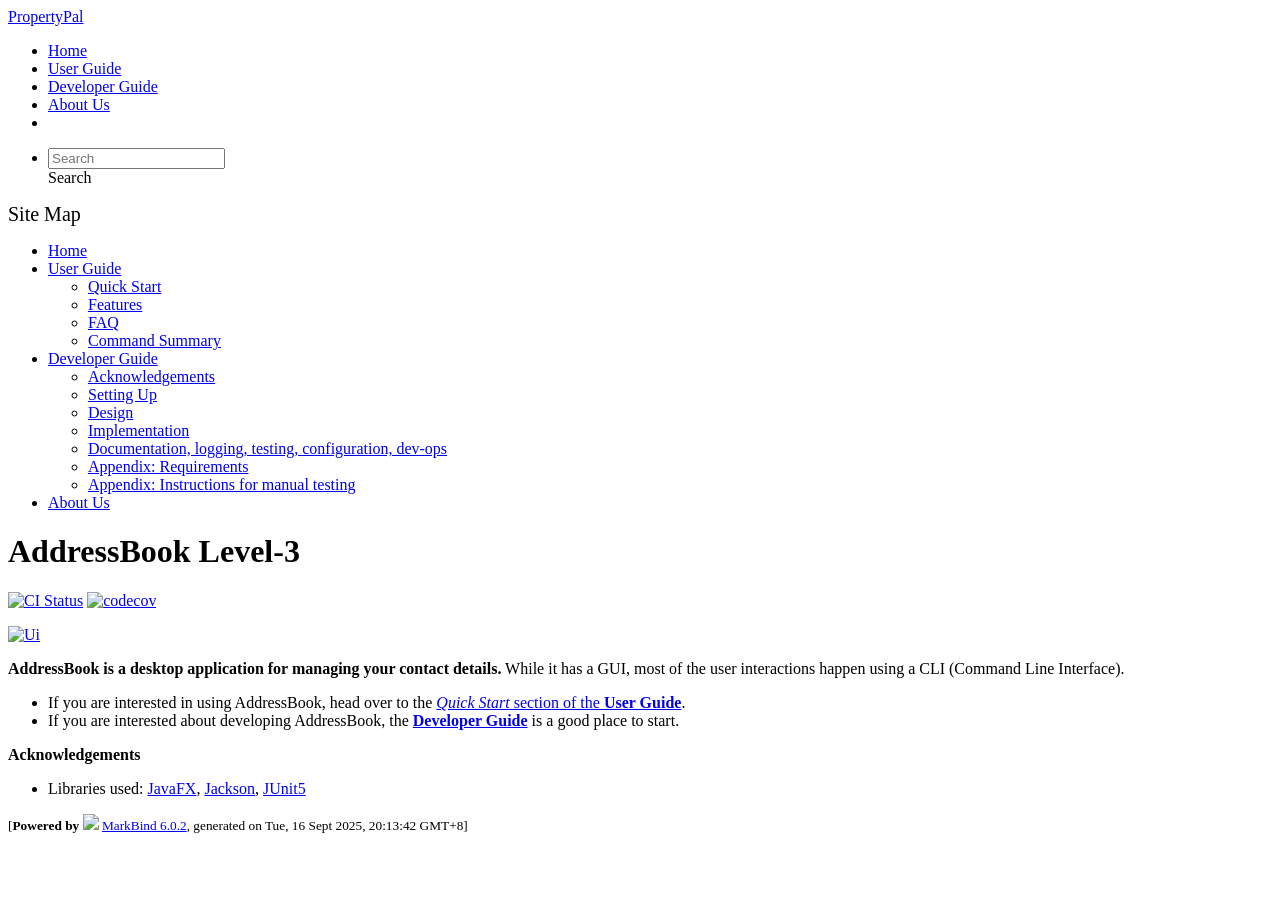
==== index.html @ 1b68bbfb "deploy: 8a01a3cd94df2c64e69ece97b02478c2b79eeda8" ====
<!DOCTYPE html>
<html>
<head>
    <meta charset="utf-8">
    <meta http-equiv="X-UA-Compatible" content="IE=edge">
    <meta name="generator" content="MarkBind 6.0.2">
    <meta name="viewport" content="width=device-width, initial-scale=1"><title>AddressBook Level-3</title> <link rel="stylesheet" href="/tp/markbind/css/bootstrap.min.css"> <link rel="stylesheet" href="/tp/markbind/fontawesome/css/all.min.css"> <link rel="stylesheet" href="/tp/markbind/glyphicons/css/bootstrap-glyphicons.min.css"><link rel="stylesheet" href="/tp/markbind/css/codeblock-light.min.css"><link rel="stylesheet" href="/tp/markbind/css/markbind.min.css"><link rel="stylesheet" href="/tp/plugins/markbind-plugin-anchors/markbind-plugin-anchors.css"><link rel="stylesheet" href="/tp/plugins/markbind-plugin-tree/markbind-plugin-tree.css">
    
  <link rel="stylesheet" href="/tp/stylesheets/main.css">
<link rel="icon" href="/tp/images/SeEduLogo.png"></head>
<script>
  const baseUrl = '/tp'
</script>
<body >
<div id="app"><!--[--><header sticky><div data-v-2dc82f13><nav class="navbar navbar-expand-md d-print-none navbar-dark bg-dark" data-v-2dc82f13><div class="container-fluid" data-v-2dc82f13><div class="navbar-left" data-v-2dc82f13><!--[--><a href="/tp/index.html" title="Home" class="navbar-brand">PropertyPal</a><!--]--></div><div class="navbar-default" data-v-2dc82f13><ul class="navbar-nav me-auto mt-2 mt-lg-0" data-v-2dc82f13><!--[--> <li><a href="/tp/index.html" class="nav-link">Home</a></li> <li><a href="/tp/UserGuide.html" class="nav-link">User Guide</a></li> <li><a href="/tp/DeveloperGuide.html" class="nav-link">Developer Guide</a></li> <li><a href="/tp/AboutUs.html" class="nav-link">About Us</a></li> <li><a href="https://github.com/se-edu/addressbook-level3" target="_blank" class="nav-link"><span><span aria-hidden="true" class="fab fa-github"></span></span></a></li> <!--]--></ul></div><ul class="navbar-nav navbar-right" data-v-2dc82f13><!--[--><li><form class="navbar-form"><div style="position:relative;" class="dropdown" data-v-00e26d0a><!--[--><input value="" data-bs-toggle="dropdown" type="text" class="form-control" placeholder="Search" autocomplete="off" data-v-00e26d0a><div class="form-control placeholder-div-hidden" data-v-00e26d0a>Search</div><!--]--><ul class="dropdown-menu search-dropdown-menu dropdown-menu-hidden dropdown-menu-end" data-v-00e26d0a><!--[--><!--]--></ul></div></form></li><!--]--></ul></div></nav><div style="display:none;" class="lower-navbar-container" data-v-2dc82f13><!--[--><!----><!----><!--]--></div></div></header> <div id="flex-body"><nav id="site-nav" data-v-6b1b63d2><!--[--><div class="site-nav-top"><div class="fw-bold mb-2" style="font-size:1.25rem;">Site Map</div></div> <div class="nav-component slim-scroll"><div class="site-nav-root"><!--[--><ul class="site-nav-list site-nav-list-root" data-v-6b1b63d2><!--[--><li><div class="site-nav-default-list-item site-nav-list-item-0" onclick="handleSiteNavClick(this)"><a href="/tp/index.html">Home</a></div></li> <li><div class="site-nav-default-list-item site-nav-list-item-0" onclick="handleSiteNavClick(this)"><a href="/tp/UserGuide.html">User Guide</a> <div class="site-nav-dropdown-btn-container"><i class="site-nav-dropdown-btn-icon site-nav-rotate-icon" onclick="handleSiteNavClick(this.parentNode.parentNode, false); event.stopPropagation();"><span class="glyphicon glyphicon-menu-down" aria-hidden="true"></span></i></div></div><ul class="site-nav-dropdown-container site-nav-dropdown-container-open site-nav-list"><li><div class="site-nav-default-list-item site-nav-list-item-1" onclick="handleSiteNavClick(this)"><a href="/tp/UserGuide.html#quick-start">Quick Start</a></div></li> <li><div class="site-nav-default-list-item site-nav-list-item-1" onclick="handleSiteNavClick(this)"><a href="/tp/UserGuide.html#features">Features</a></div></li> <li><div class="site-nav-default-list-item site-nav-list-item-1" onclick="handleSiteNavClick(this)"><a href="/tp/UserGuide.html#faq">FAQ</a></div></li> <li><div class="site-nav-default-list-item site-nav-list-item-1" onclick="handleSiteNavClick(this)"><a href="/tp/UserGuide.html#faq">Command Summary</a></div></li></ul></li> <li><div class="site-nav-default-list-item site-nav-list-item-0" onclick="handleSiteNavClick(this)"><a href="/tp/DeveloperGuide.html">Developer Guide</a> <div class="site-nav-dropdown-btn-container"><i class="site-nav-dropdown-btn-icon site-nav-rotate-icon" onclick="handleSiteNavClick(this.parentNode.parentNode, false); event.stopPropagation();"><span class="glyphicon glyphicon-menu-down" aria-hidden="true"></span></i></div></div><ul class="site-nav-dropdown-container site-nav-dropdown-container-open site-nav-list"><li><div class="site-nav-default-list-item site-nav-list-item-1" onclick="handleSiteNavClick(this)"><a href="/tp/DeveloperGuide.html#acknowledgements">Acknowledgements</a></div></li> <li><div class="site-nav-default-list-item site-nav-list-item-1" onclick="handleSiteNavClick(this)"><a href="/tp/DeveloperGuide.html#setting-up-getting-started">Setting Up</a></div></li> <li><div class="site-nav-default-list-item site-nav-list-item-1" onclick="handleSiteNavClick(this)"><a href="/tp/DeveloperGuide.html#design">Design</a></div></li> <li><div class="site-nav-default-list-item site-nav-list-item-1" onclick="handleSiteNavClick(this)"><a href="/tp/DeveloperGuide.html#implementation">Implementation</a></div></li> <li><div class="site-nav-default-list-item site-nav-list-item-1" onclick="handleSiteNavClick(this)"><a href="/tp/DeveloperGuide.html#documentation-logging-testing-configuration-dev-ops">Documentation, logging, testing, configuration, dev-ops</a></div></li> <li><div class="site-nav-default-list-item site-nav-list-item-1" onclick="handleSiteNavClick(this)"><a href="/tp/DeveloperGuide.html#appendix-requirements">Appendix: Requirements</a></div></li> <li><div class="site-nav-default-list-item site-nav-list-item-1" onclick="handleSiteNavClick(this)"><a href="/tp/DeveloperGuide.html#appendix-instructions-for-manual-testing">Appendix: Instructions for manual testing</a></div></li></ul></li> <li><div class="site-nav-default-list-item site-nav-list-item-0" onclick="handleSiteNavClick(this)"><a href="/tp/AboutUs.html">About Us</a></div></li><!--]--><!--v-if--></ul><!--]--></div></div><!--]--><!--v-if--></nav> <div id="content-wrapper"><h1 id="addressbook-level-3">AddressBook Level-3<a class="fa fa-anchor" href="#addressbook-level-3" onclick="event.stopPropagation()"></a></h1> <p><a href="https://github.com/se-edu/addressbook-level3/actions"><img src="https://github.com/se-edu/addressbook-level3/workflows/Java%20CI/badge.svg" alt="CI Status" class="img-fluid"></a> <a href="https://codecov.io/gh/se-edu/addressbook-level3"><img src="https://codecov.io/gh/se-edu/addressbook-level3/branch/master/graph/badge.svg" alt="codecov" class="img-fluid"></a></p> <p><a href="/tp/images/Ui.png" target="_self"><img src="/tp/images/Ui.png" alt="Ui" class="img-fluid"></a></p> <p><strong>AddressBook is a desktop application for managing your contact details.</strong> While it has a GUI, most of the user interactions happen using a CLI (Command Line Interface).</p> <ul><li>If you are interested in using AddressBook, head over to the <a href="/tp/UserGuide.html#quick-start"><em>Quick Start</em> section of the <strong>User Guide</strong></a>.</li> <li>If you are interested about developing AddressBook, the <a href="/tp/DeveloperGuide.html"><strong>Developer Guide</strong></a> is a good place to start.</li></ul> <p><strong>Acknowledgements</strong></p> <ul><li>Libraries used: <a href="https://openjfx.io/">JavaFX</a>, <a href="https://github.com/FasterXML/jackson">Jackson</a>, <a href="https://github.com/junit-team/junit5">JUnit5</a></li></ul></div> <nav id="page-nav" data-v-6b1b63d2><!--[--><div class="nav-component slim-scroll"></div><!--]--><!--v-if--></nav> <div class="scroll-top-button fa-lg d-print-none" style="display:none;bottom:2%;right:2%;position:fixed;" aria-hidden="true"><!--[--><i class="fas fa-arrow-circle-up"></i><!--]--></div></div> <footer><div class="text-center"><small>[<span><strong>Powered by</strong></span> <img src="https://markbind.org/favicon.ico" width="30"> <a href="https://markbind.org/">MarkBind 6.0.2</a>, generated on Tue, 16 Sept 2025, 20:13:42 GMT+8]</small></div></footer><!--]--></div>
</body><script src="/tp/markbind/js/bootstrap-utility.min.js"></script>
<script src="/tp/markbind/js/polyfill.min.js"></script>
<script src="/tp/markbind/js/vue.global.prod.min.js"></script>
<script src="/tp/markbind/js/markbind.min.js"></script>
<script src="index.page-vue-render.js"></script>
<script>
  MarkBind.setupWithSearch()
</script>
</html>
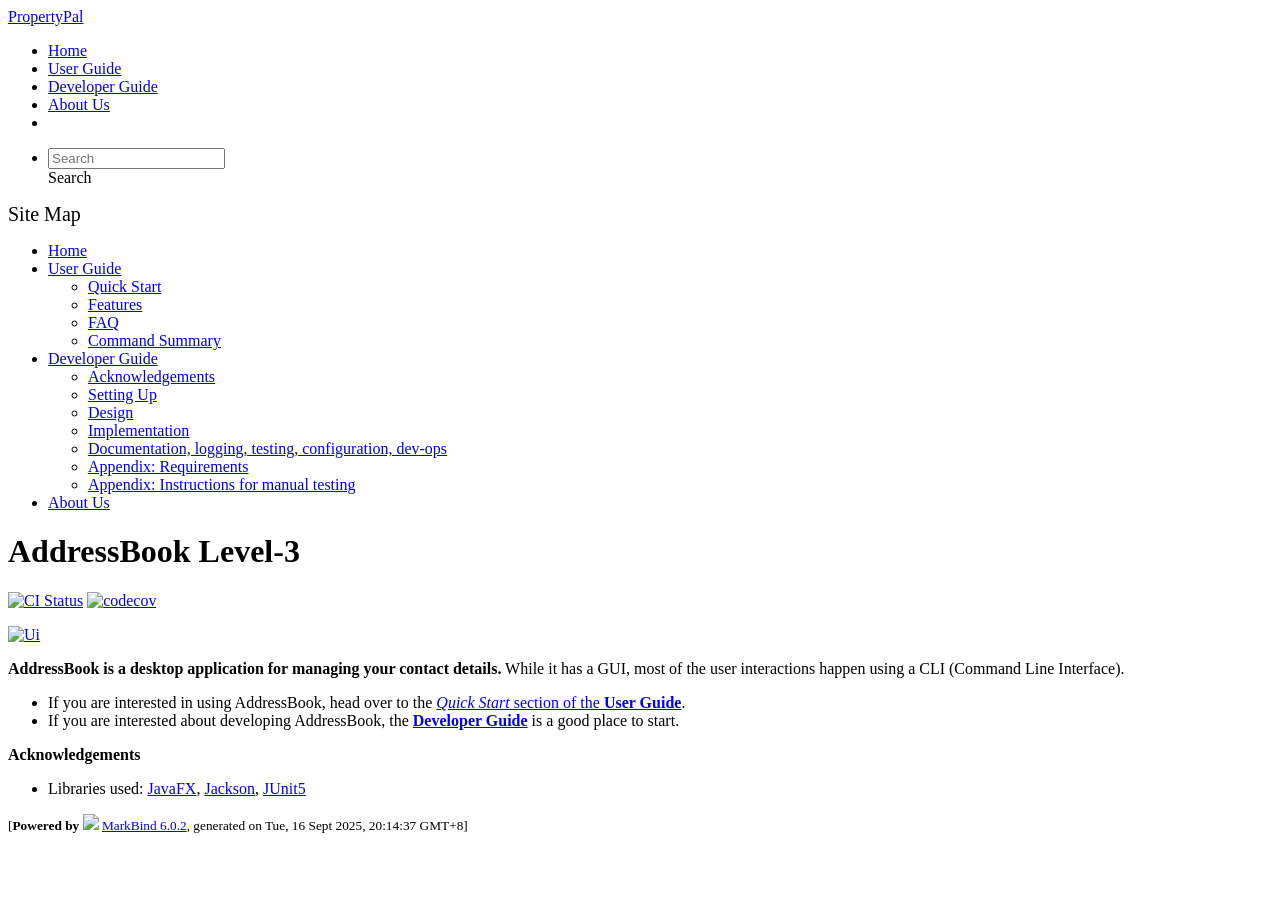
==== commit 4cbb41e9: "deploy: 9fc1c1ff02ff7609368a6de441552bf6b3fef74d" ====
--- a/index.html
+++ b/index.html
@@ -4,7 +4,7 @@
     <meta charset="utf-8">
     <meta http-equiv="X-UA-Compatible" content="IE=edge">
     <meta name="generator" content="MarkBind 6.0.2">
-    <meta name="viewport" content="width=device-width, initial-scale=1"><title>AddressBook Level-3</title> <link rel="stylesheet" href="/tp/markbind/css/bootstrap.min.css"> <link rel="stylesheet" href="/tp/markbind/fontawesome/css/all.min.css"> <link rel="stylesheet" href="/tp/markbind/glyphicons/css/bootstrap-glyphicons.min.css"><link rel="stylesheet" href="/tp/markbind/css/codeblock-light.min.css"><link rel="stylesheet" href="/tp/markbind/css/markbind.min.css"><link rel="stylesheet" href="/tp/plugins/markbind-plugin-anchors/markbind-plugin-anchors.css"><link rel="stylesheet" href="/tp/plugins/markbind-plugin-tree/markbind-plugin-tree.css">
+    <meta name="viewport" content="width=device-width, initial-scale=1"><title>PropertyPal - AddressBook Level-3</title> <link rel="stylesheet" href="/tp/markbind/css/bootstrap.min.css"> <link rel="stylesheet" href="/tp/markbind/fontawesome/css/all.min.css"> <link rel="stylesheet" href="/tp/markbind/glyphicons/css/bootstrap-glyphicons.min.css"><link rel="stylesheet" href="/tp/markbind/css/codeblock-light.min.css"><link rel="stylesheet" href="/tp/markbind/css/markbind.min.css"><link rel="stylesheet" href="/tp/plugins/markbind-plugin-anchors/markbind-plugin-anchors.css"><link rel="stylesheet" href="/tp/plugins/markbind-plugin-tree/markbind-plugin-tree.css">
     
   <link rel="stylesheet" href="/tp/stylesheets/main.css">
 <link rel="icon" href="/tp/images/SeEduLogo.png"></head>
@@ -12,7 +12,7 @@
   const baseUrl = '/tp'
 </script>
 <body >
-<div id="app"><!--[--><header sticky><div data-v-2dc82f13><nav class="navbar navbar-expand-md d-print-none navbar-dark bg-dark" data-v-2dc82f13><div class="container-fluid" data-v-2dc82f13><div class="navbar-left" data-v-2dc82f13><!--[--><a href="/tp/index.html" title="Home" class="navbar-brand">PropertyPal</a><!--]--></div><div class="navbar-default" data-v-2dc82f13><ul class="navbar-nav me-auto mt-2 mt-lg-0" data-v-2dc82f13><!--[--> <li><a href="/tp/index.html" class="nav-link">Home</a></li> <li><a href="/tp/UserGuide.html" class="nav-link">User Guide</a></li> <li><a href="/tp/DeveloperGuide.html" class="nav-link">Developer Guide</a></li> <li><a href="/tp/AboutUs.html" class="nav-link">About Us</a></li> <li><a href="https://github.com/se-edu/addressbook-level3" target="_blank" class="nav-link"><span><span aria-hidden="true" class="fab fa-github"></span></span></a></li> <!--]--></ul></div><ul class="navbar-nav navbar-right" data-v-2dc82f13><!--[--><li><form class="navbar-form"><div style="position:relative;" class="dropdown" data-v-00e26d0a><!--[--><input value="" data-bs-toggle="dropdown" type="text" class="form-control" placeholder="Search" autocomplete="off" data-v-00e26d0a><div class="form-control placeholder-div-hidden" data-v-00e26d0a>Search</div><!--]--><ul class="dropdown-menu search-dropdown-menu dropdown-menu-hidden dropdown-menu-end" data-v-00e26d0a><!--[--><!--]--></ul></div></form></li><!--]--></ul></div></nav><div style="display:none;" class="lower-navbar-container" data-v-2dc82f13><!--[--><!----><!----><!--]--></div></div></header> <div id="flex-body"><nav id="site-nav" data-v-6b1b63d2><!--[--><div class="site-nav-top"><div class="fw-bold mb-2" style="font-size:1.25rem;">Site Map</div></div> <div class="nav-component slim-scroll"><div class="site-nav-root"><!--[--><ul class="site-nav-list site-nav-list-root" data-v-6b1b63d2><!--[--><li><div class="site-nav-default-list-item site-nav-list-item-0" onclick="handleSiteNavClick(this)"><a href="/tp/index.html">Home</a></div></li> <li><div class="site-nav-default-list-item site-nav-list-item-0" onclick="handleSiteNavClick(this)"><a href="/tp/UserGuide.html">User Guide</a> <div class="site-nav-dropdown-btn-container"><i class="site-nav-dropdown-btn-icon site-nav-rotate-icon" onclick="handleSiteNavClick(this.parentNode.parentNode, false); event.stopPropagation();"><span class="glyphicon glyphicon-menu-down" aria-hidden="true"></span></i></div></div><ul class="site-nav-dropdown-container site-nav-dropdown-container-open site-nav-list"><li><div class="site-nav-default-list-item site-nav-list-item-1" onclick="handleSiteNavClick(this)"><a href="/tp/UserGuide.html#quick-start">Quick Start</a></div></li> <li><div class="site-nav-default-list-item site-nav-list-item-1" onclick="handleSiteNavClick(this)"><a href="/tp/UserGuide.html#features">Features</a></div></li> <li><div class="site-nav-default-list-item site-nav-list-item-1" onclick="handleSiteNavClick(this)"><a href="/tp/UserGuide.html#faq">FAQ</a></div></li> <li><div class="site-nav-default-list-item site-nav-list-item-1" onclick="handleSiteNavClick(this)"><a href="/tp/UserGuide.html#faq">Command Summary</a></div></li></ul></li> <li><div class="site-nav-default-list-item site-nav-list-item-0" onclick="handleSiteNavClick(this)"><a href="/tp/DeveloperGuide.html">Developer Guide</a> <div class="site-nav-dropdown-btn-container"><i class="site-nav-dropdown-btn-icon site-nav-rotate-icon" onclick="handleSiteNavClick(this.parentNode.parentNode, false); event.stopPropagation();"><span class="glyphicon glyphicon-menu-down" aria-hidden="true"></span></i></div></div><ul class="site-nav-dropdown-container site-nav-dropdown-container-open site-nav-list"><li><div class="site-nav-default-list-item site-nav-list-item-1" onclick="handleSiteNavClick(this)"><a href="/tp/DeveloperGuide.html#acknowledgements">Acknowledgements</a></div></li> <li><div class="site-nav-default-list-item site-nav-list-item-1" onclick="handleSiteNavClick(this)"><a href="/tp/DeveloperGuide.html#setting-up-getting-started">Setting Up</a></div></li> <li><div class="site-nav-default-list-item site-nav-list-item-1" onclick="handleSiteNavClick(this)"><a href="/tp/DeveloperGuide.html#design">Design</a></div></li> <li><div class="site-nav-default-list-item site-nav-list-item-1" onclick="handleSiteNavClick(this)"><a href="/tp/DeveloperGuide.html#implementation">Implementation</a></div></li> <li><div class="site-nav-default-list-item site-nav-list-item-1" onclick="handleSiteNavClick(this)"><a href="/tp/DeveloperGuide.html#documentation-logging-testing-configuration-dev-ops">Documentation, logging, testing, configuration, dev-ops</a></div></li> <li><div class="site-nav-default-list-item site-nav-list-item-1" onclick="handleSiteNavClick(this)"><a href="/tp/DeveloperGuide.html#appendix-requirements">Appendix: Requirements</a></div></li> <li><div class="site-nav-default-list-item site-nav-list-item-1" onclick="handleSiteNavClick(this)"><a href="/tp/DeveloperGuide.html#appendix-instructions-for-manual-testing">Appendix: Instructions for manual testing</a></div></li></ul></li> <li><div class="site-nav-default-list-item site-nav-list-item-0" onclick="handleSiteNavClick(this)"><a href="/tp/AboutUs.html">About Us</a></div></li><!--]--><!--v-if--></ul><!--]--></div></div><!--]--><!--v-if--></nav> <div id="content-wrapper"><h1 id="addressbook-level-3">AddressBook Level-3<a class="fa fa-anchor" href="#addressbook-level-3" onclick="event.stopPropagation()"></a></h1> <p><a href="https://github.com/se-edu/addressbook-level3/actions"><img src="https://github.com/se-edu/addressbook-level3/workflows/Java%20CI/badge.svg" alt="CI Status" class="img-fluid"></a> <a href="https://codecov.io/gh/se-edu/addressbook-level3"><img src="https://codecov.io/gh/se-edu/addressbook-level3/branch/master/graph/badge.svg" alt="codecov" class="img-fluid"></a></p> <p><a href="/tp/images/Ui.png" target="_self"><img src="/tp/images/Ui.png" alt="Ui" class="img-fluid"></a></p> <p><strong>AddressBook is a desktop application for managing your contact details.</strong> While it has a GUI, most of the user interactions happen using a CLI (Command Line Interface).</p> <ul><li>If you are interested in using AddressBook, head over to the <a href="/tp/UserGuide.html#quick-start"><em>Quick Start</em> section of the <strong>User Guide</strong></a>.</li> <li>If you are interested about developing AddressBook, the <a href="/tp/DeveloperGuide.html"><strong>Developer Guide</strong></a> is a good place to start.</li></ul> <p><strong>Acknowledgements</strong></p> <ul><li>Libraries used: <a href="https://openjfx.io/">JavaFX</a>, <a href="https://github.com/FasterXML/jackson">Jackson</a>, <a href="https://github.com/junit-team/junit5">JUnit5</a></li></ul></div> <nav id="page-nav" data-v-6b1b63d2><!--[--><div class="nav-component slim-scroll"></div><!--]--><!--v-if--></nav> <div class="scroll-top-button fa-lg d-print-none" style="display:none;bottom:2%;right:2%;position:fixed;" aria-hidden="true"><!--[--><i class="fas fa-arrow-circle-up"></i><!--]--></div></div> <footer><div class="text-center"><small>[<span><strong>Powered by</strong></span> <img src="https://markbind.org/favicon.ico" width="30"> <a href="https://markbind.org/">MarkBind 6.0.2</a>, generated on Tue, 16 Sept 2025, 20:13:42 GMT+8]</small></div></footer><!--]--></div>
+<div id="app"><!--[--><header sticky><div data-v-2dc82f13><nav class="navbar navbar-expand-md d-print-none navbar-dark bg-dark" data-v-2dc82f13><div class="container-fluid" data-v-2dc82f13><div class="navbar-left" data-v-2dc82f13><!--[--><a href="/tp/index.html" title="Home" class="navbar-brand">PropertyPal</a><!--]--></div><div class="navbar-default" data-v-2dc82f13><ul class="navbar-nav me-auto mt-2 mt-lg-0" data-v-2dc82f13><!--[--> <li><a href="/tp/index.html" class="nav-link">Home</a></li> <li><a href="/tp/UserGuide.html" class="nav-link">User Guide</a></li> <li><a href="/tp/DeveloperGuide.html" class="nav-link">Developer Guide</a></li> <li><a href="/tp/AboutUs.html" class="nav-link">About Us</a></li> <li><a href="https://github.com/se-edu/addressbook-level3" target="_blank" class="nav-link"><span><span aria-hidden="true" class="fab fa-github"></span></span></a></li> <!--]--></ul></div><ul class="navbar-nav navbar-right" data-v-2dc82f13><!--[--><li><form class="navbar-form"><div style="position:relative;" class="dropdown" data-v-00e26d0a><!--[--><input value="" data-bs-toggle="dropdown" type="text" class="form-control" placeholder="Search" autocomplete="off" data-v-00e26d0a><div class="form-control placeholder-div-hidden" data-v-00e26d0a>Search</div><!--]--><ul class="dropdown-menu search-dropdown-menu dropdown-menu-hidden dropdown-menu-end" data-v-00e26d0a><!--[--><!--]--></ul></div></form></li><!--]--></ul></div></nav><div style="display:none;" class="lower-navbar-container" data-v-2dc82f13><!--[--><!----><!----><!--]--></div></div></header> <div id="flex-body"><nav id="site-nav" data-v-6b1b63d2><!--[--><div class="site-nav-top"><div class="fw-bold mb-2" style="font-size:1.25rem;">Site Map</div></div> <div class="nav-component slim-scroll"><div class="site-nav-root"><!--[--><ul class="site-nav-list site-nav-list-root" data-v-6b1b63d2><!--[--><li><div class="site-nav-default-list-item site-nav-list-item-0" onclick="handleSiteNavClick(this)"><a href="/tp/index.html">Home</a></div></li> <li><div class="site-nav-default-list-item site-nav-list-item-0" onclick="handleSiteNavClick(this)"><a href="/tp/UserGuide.html">User Guide</a> <div class="site-nav-dropdown-btn-container"><i class="site-nav-dropdown-btn-icon site-nav-rotate-icon" onclick="handleSiteNavClick(this.parentNode.parentNode, false); event.stopPropagation();"><span class="glyphicon glyphicon-menu-down" aria-hidden="true"></span></i></div></div><ul class="site-nav-dropdown-container site-nav-dropdown-container-open site-nav-list"><li><div class="site-nav-default-list-item site-nav-list-item-1" onclick="handleSiteNavClick(this)"><a href="/tp/UserGuide.html#quick-start">Quick Start</a></div></li> <li><div class="site-nav-default-list-item site-nav-list-item-1" onclick="handleSiteNavClick(this)"><a href="/tp/UserGuide.html#features">Features</a></div></li> <li><div class="site-nav-default-list-item site-nav-list-item-1" onclick="handleSiteNavClick(this)"><a href="/tp/UserGuide.html#faq">FAQ</a></div></li> <li><div class="site-nav-default-list-item site-nav-list-item-1" onclick="handleSiteNavClick(this)"><a href="/tp/UserGuide.html#faq">Command Summary</a></div></li></ul></li> <li><div class="site-nav-default-list-item site-nav-list-item-0" onclick="handleSiteNavClick(this)"><a href="/tp/DeveloperGuide.html">Developer Guide</a> <div class="site-nav-dropdown-btn-container"><i class="site-nav-dropdown-btn-icon site-nav-rotate-icon" onclick="handleSiteNavClick(this.parentNode.parentNode, false); event.stopPropagation();"><span class="glyphicon glyphicon-menu-down" aria-hidden="true"></span></i></div></div><ul class="site-nav-dropdown-container site-nav-dropdown-container-open site-nav-list"><li><div class="site-nav-default-list-item site-nav-list-item-1" onclick="handleSiteNavClick(this)"><a href="/tp/DeveloperGuide.html#acknowledgements">Acknowledgements</a></div></li> <li><div class="site-nav-default-list-item site-nav-list-item-1" onclick="handleSiteNavClick(this)"><a href="/tp/DeveloperGuide.html#setting-up-getting-started">Setting Up</a></div></li> <li><div class="site-nav-default-list-item site-nav-list-item-1" onclick="handleSiteNavClick(this)"><a href="/tp/DeveloperGuide.html#design">Design</a></div></li> <li><div class="site-nav-default-list-item site-nav-list-item-1" onclick="handleSiteNavClick(this)"><a href="/tp/DeveloperGuide.html#implementation">Implementation</a></div></li> <li><div class="site-nav-default-list-item site-nav-list-item-1" onclick="handleSiteNavClick(this)"><a href="/tp/DeveloperGuide.html#documentation-logging-testing-configuration-dev-ops">Documentation, logging, testing, configuration, dev-ops</a></div></li> <li><div class="site-nav-default-list-item site-nav-list-item-1" onclick="handleSiteNavClick(this)"><a href="/tp/DeveloperGuide.html#appendix-requirements">Appendix: Requirements</a></div></li> <li><div class="site-nav-default-list-item site-nav-list-item-1" onclick="handleSiteNavClick(this)"><a href="/tp/DeveloperGuide.html#appendix-instructions-for-manual-testing">Appendix: Instructions for manual testing</a></div></li></ul></li> <li><div class="site-nav-default-list-item site-nav-list-item-0" onclick="handleSiteNavClick(this)"><a href="/tp/AboutUs.html">About Us</a></div></li><!--]--><!--v-if--></ul><!--]--></div></div><!--]--><!--v-if--></nav> <div id="content-wrapper"><h1 id="addressbook-level-3">AddressBook Level-3<a class="fa fa-anchor" href="#addressbook-level-3" onclick="event.stopPropagation()"></a></h1> <p><a href="https://github.com/se-edu/addressbook-level3/actions"><img src="https://github.com/se-edu/addressbook-level3/workflows/Java%20CI/badge.svg" alt="CI Status" class="img-fluid"></a> <a href="https://codecov.io/gh/se-edu/addressbook-level3"><img src="https://codecov.io/gh/se-edu/addressbook-level3/branch/master/graph/badge.svg" alt="codecov" class="img-fluid"></a></p> <p><a href="/tp/images/Ui.png" target="_self"><img src="/tp/images/Ui.png" alt="Ui" class="img-fluid"></a></p> <p><strong>AddressBook is a desktop application for managing your contact details.</strong> While it has a GUI, most of the user interactions happen using a CLI (Command Line Interface).</p> <ul><li>If you are interested in using AddressBook, head over to the <a href="/tp/UserGuide.html#quick-start"><em>Quick Start</em> section of the <strong>User Guide</strong></a>.</li> <li>If you are interested about developing AddressBook, the <a href="/tp/DeveloperGuide.html"><strong>Developer Guide</strong></a> is a good place to start.</li></ul> <p><strong>Acknowledgements</strong></p> <ul><li>Libraries used: <a href="https://openjfx.io/">JavaFX</a>, <a href="https://github.com/FasterXML/jackson">Jackson</a>, <a href="https://github.com/junit-team/junit5">JUnit5</a></li></ul></div> <nav id="page-nav" data-v-6b1b63d2><!--[--><div class="nav-component slim-scroll"></div><!--]--><!--v-if--></nav> <div class="scroll-top-button fa-lg d-print-none" style="display:none;bottom:2%;right:2%;position:fixed;" aria-hidden="true"><!--[--><i class="fas fa-arrow-circle-up"></i><!--]--></div></div> <footer><div class="text-center"><small>[<span><strong>Powered by</strong></span> <img src="https://markbind.org/favicon.ico" width="30"> <a href="https://markbind.org/">MarkBind 6.0.2</a>, generated on Tue, 16 Sept 2025, 20:14:37 GMT+8]</small></div></footer><!--]--></div>
 </body><script src="/tp/markbind/js/bootstrap-utility.min.js"></script>
 <script src="/tp/markbind/js/polyfill.min.js"></script>
 <script src="/tp/markbind/js/vue.global.prod.min.js"></script>
